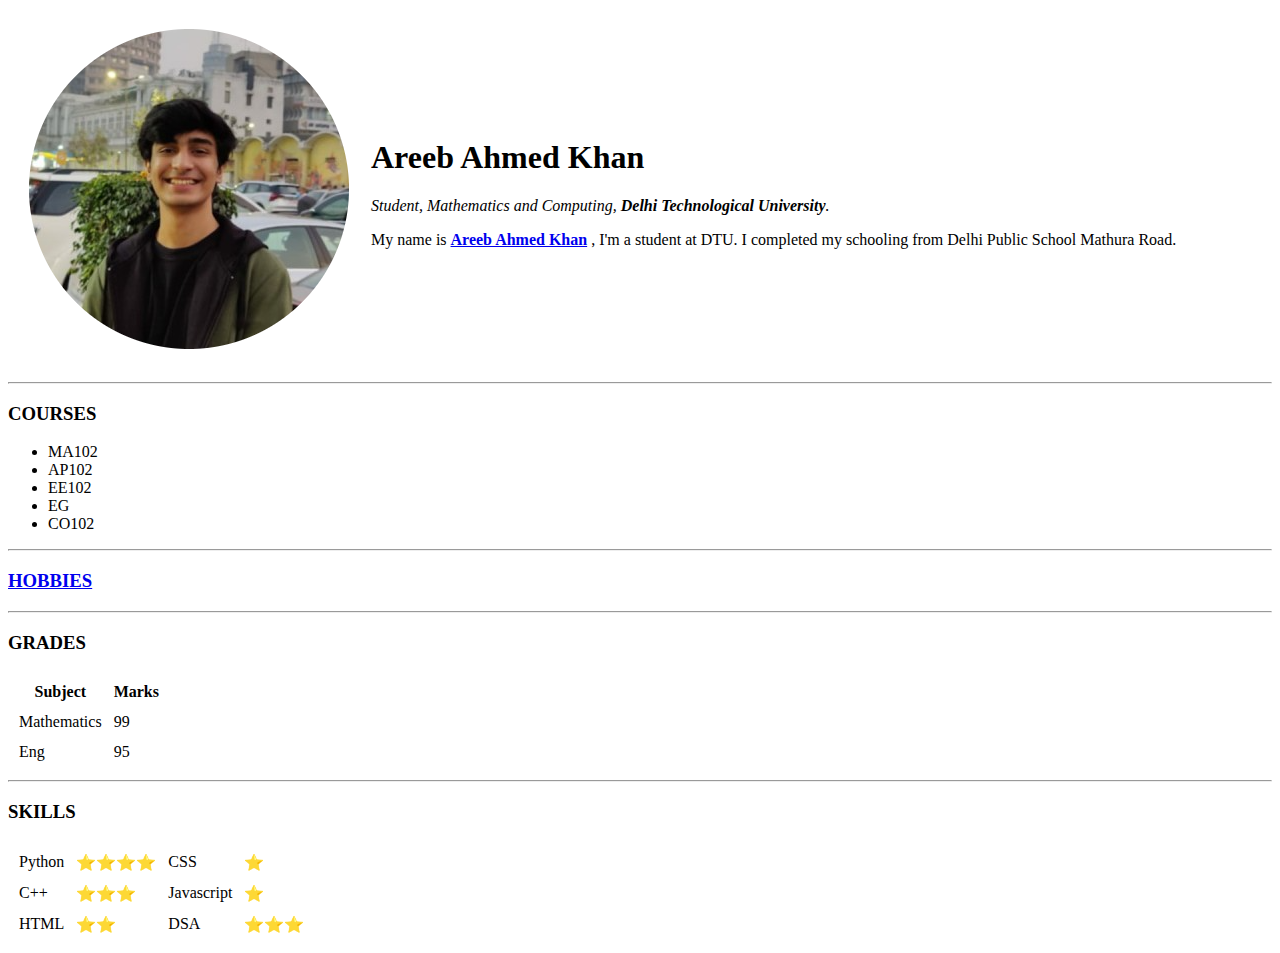
==== index.html @ 2a392112 "First" ====
<!DOCTYPE html>
<html lang="en" dir="ltr">

<head>
  <meta charset="utf-8">
  <meta name="Description" content="This is Areeb's Personal Site">
  <title>Areeb's Personal Site</title>
</head>

<body>
  <table cellspacing="20">
    <tr>
      <td><img src="areeb-modified.png" alt="Areeb photo"></td>
      <td><h1>Areeb Ahmed Khan </h1>
      <p><em>Student, Mathematics and Computing, <strong>Delhi Technological University</strong>.</em></p>
      <p>My name is <strong><a href="https://www.linkedin.com/in/areeb22/">Areeb Ahmed Khan</a></strong> , I'm a student at DTU. I completed my schooling from
      Delhi Public School Mathura Road.</p></td>
    </tr>
  </table>
  <hr>
  <h3>COURSES</h3>
  <ul>
    <li>MA102</li>
    <li>AP102</li>
    <li>EE102</li>
    <li>EG</li>
    <li>CO102</li>
  </ul>
  <hr>
  <h3><a href="hobbies.html">HOBBIES</a></h3>
  <hr>
  <h3>GRADES</h3>
  <table cellspacing="10">
    <thead>
      <tr>
        <th>Subject</th> <th>Marks</th>
      </tr>
    </thead>
    <tbody>
      <tr>
        <td>Mathematics</td> <td>99</td>
      </tr>
      <tr>
        <td>Eng</td><td>95</td>
      </tr>
    </tbody>
  </table>
  <hr>
  <h3>SKILLS</h3>
  <table cellspacing="10">
    <tr>
      <td>Python</td> <td>⭐⭐⭐⭐</td>
      <td>CSS</td><td>⭐</td>
    </tr>
    <tr>
      <td>C++</td><td>⭐⭐⭐</td>
      <td>Javascript</td><td>⭐</td>
    </tr>
    <tr>
      <td>HTML</td><td>⭐⭐</td>
      <td>DSA</td><td>⭐⭐⭐</td>
    </tr>
  </table>
</body>

</html>
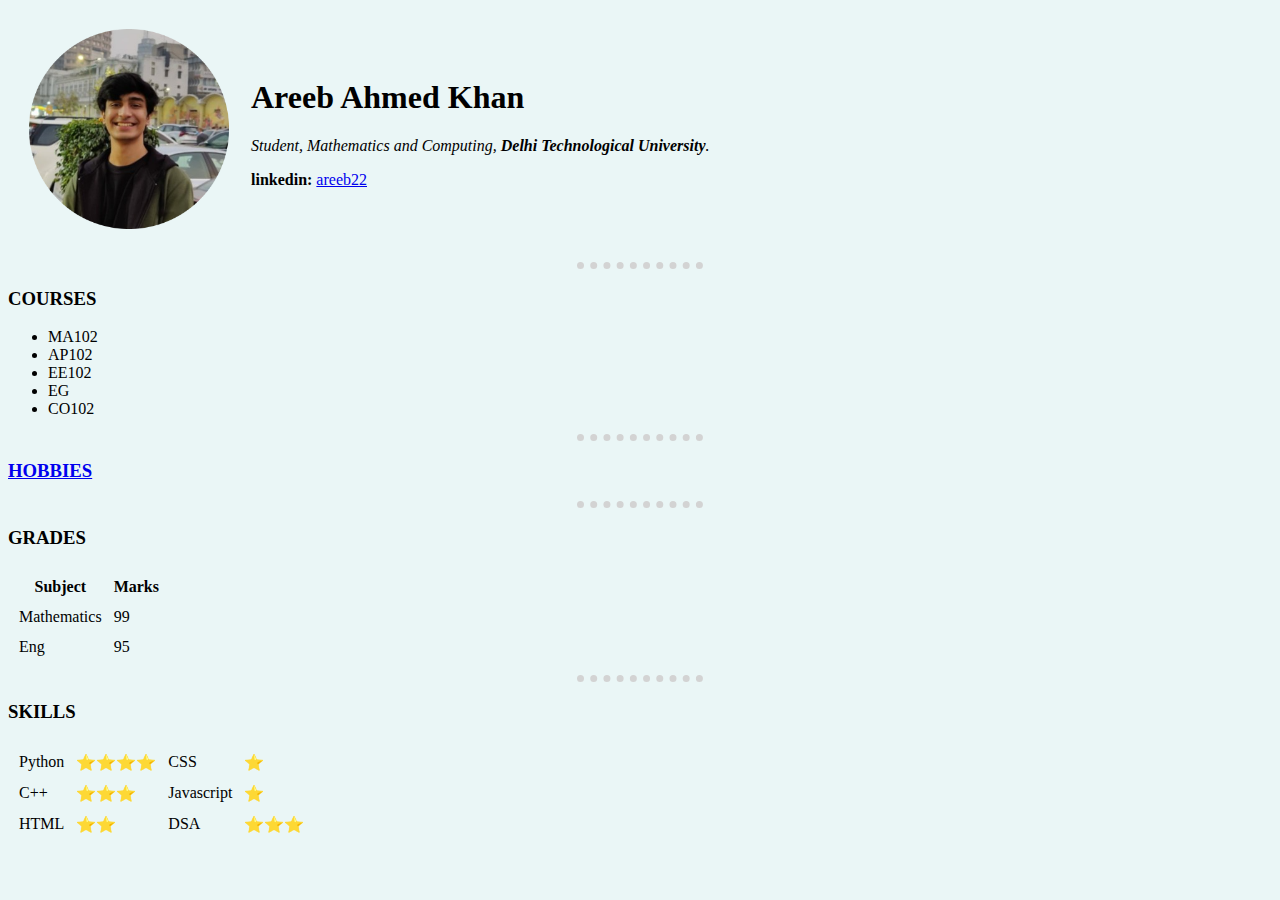
==== commit dacfea48: "Update index.html" ====
--- a/index.html
+++ b/index.html
@@ -5,6 +5,26 @@
   <meta charset="utf-8">
   <meta name="Description" content="This is Areeb's Personal Site">
   <title>Areeb's Personal Site</title>
+
+  <style>
+
+  body {
+    background-color: #EAF6F6 ;
+  }
+
+  hr {
+    border-style : none;
+    border-top-style: dotted ;
+    border-color : lightgrey ;
+    border-width :7.5px ;
+    width : 10% ;
+  }
+
+  img{
+    height: 200px ;
+  }
+  </style>
+
 </head>
 
 <body>
@@ -13,8 +33,7 @@
       <td><img src="areeb-modified.png" alt="Areeb photo"></td>
       <td><h1>Areeb Ahmed Khan </h1>
       <p><em>Student, Mathematics and Computing, <strong>Delhi Technological University</strong>.</em></p>
-      <p>My name is <strong><a href="https://www.linkedin.com/in/areeb22/">Areeb Ahmed Khan</a></strong> , I'm a student at DTU. I completed my schooling from
-      Delhi Public School Mathura Road.</p></td>
+      <p><strong>linkedin:</strong> <a href="https://www.linkedin.com/in/areeb22/">areeb22</a></p>
     </tr>
   </table>
   <hr>
@@ -64,3 +83,4 @@
 </body>
 
 </html>
+
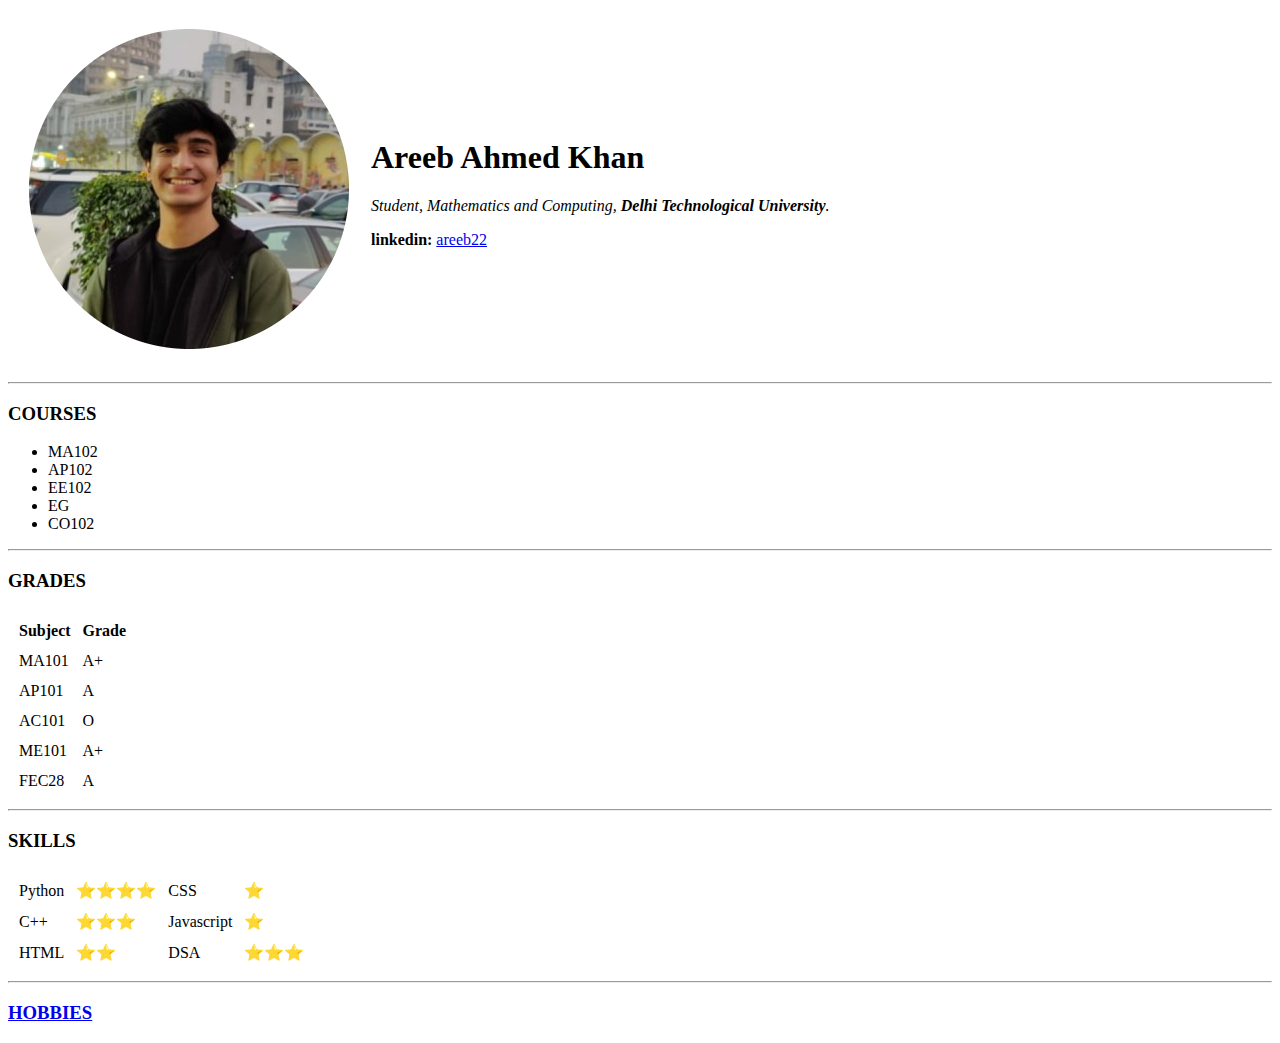
==== commit 59852606: "Update index.html" ====
--- a/index.html
+++ b/index.html
@@ -5,26 +5,7 @@
   <meta charset="utf-8">
   <meta name="Description" content="This is Areeb's Personal Site">
   <title>Areeb's Personal Site</title>
-
-  <style>
-
-  body {
-    background-color: #EAF6F6 ;
-  }
-
-  hr {
-    border-style : none;
-    border-top-style: dotted ;
-    border-color : lightgrey ;
-    border-width :7.5px ;
-    width : 10% ;
-  }
-
-  img{
-    height: 200px ;
-  }
-  </style>
-
+  <link rel="stylesheet" href="CSS\styles.css">
 </head>
 
 <body>
@@ -46,21 +27,28 @@
     <li>CO102</li>
   </ul>
   <hr>
-  <h3><a href="hobbies.html">HOBBIES</a></h3>
-  <hr>
   <h3>GRADES</h3>
   <table cellspacing="10">
     <thead>
       <tr>
-        <th>Subject</th> <th>Marks</th>
+        <th>Subject</th> <th>Grade</th>
       </tr>
     </thead>
     <tbody>
       <tr>
-        <td>Mathematics</td> <td>99</td>
+        <td>MA101</td> <td>A+</td>
       </tr>
       <tr>
-        <td>Eng</td><td>95</td>
+        <td>AP101</td><td>A</td>
+      </tr>
+      <tr>
+        <td>AC101</td><td>O</td>
+      </tr>
+      <tr>
+        <td>ME101</td><td>A+</td>
+      </tr>
+      <tr>
+        <td>FEC28</td><td>A</td>
       </tr>
     </tbody>
   </table>
@@ -80,7 +68,8 @@
       <td>DSA</td><td>⭐⭐⭐</td>
     </tr>
   </table>
+  <hr>
+  <h3><a href="hobbies.html">HOBBIES</a></h3>
 </body>
 
 </html>
-
